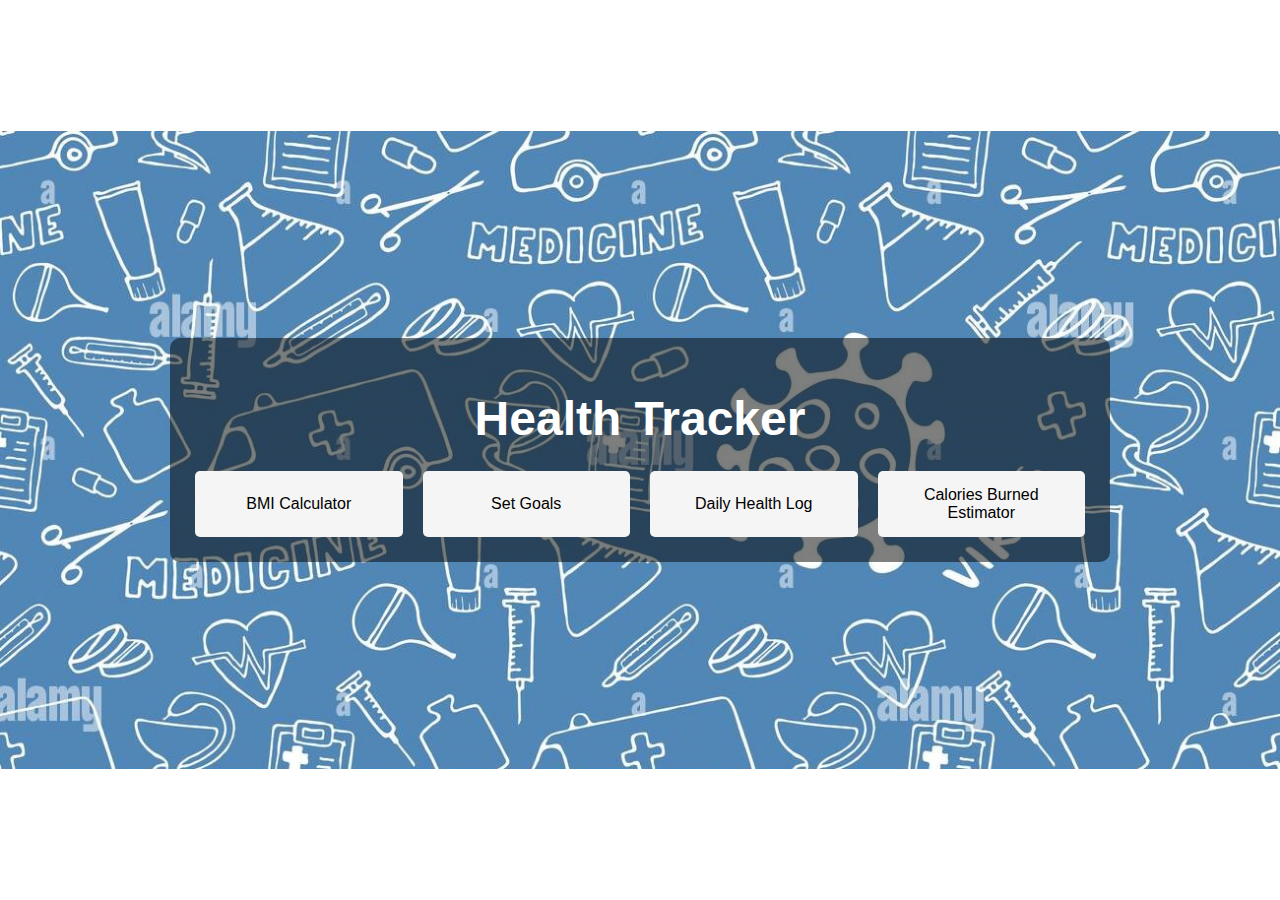
==== index.html @ 8e8564f7 "Add files via upload" ====
<!DOCTYPE html>
<html lang="en">
<head>
  <meta charset="UTF-8">
  <meta name="viewport" content="width=device-width, initial-scale=1.0">
  <title>Health Tracker - Main Menu</title>
  <link rel="stylesheet" href="style.css">
</head>
<body>
  <div class="container">
    <h1 class="heading">Health Tracker</h1>
    <div class="button-container">
      <button onclick="window.location.href='bmi.html'">BMI Calculator</button>
      <button onclick="window.location.href='goals.html'">Set Goals</button>
      <button onclick="window.location.href='health-log.html'">Daily Health Log</button>
      <button onclick="window.location.href='calories-burned.html'">Calories Burned Estimator</button>
    </div>
  </div>
</body>
</html>
---- style.css ----
/* Basic styles for layout */
body {
  font-family: Arial, sans-serif;
  margin: 0;
  height: 100vh; /* Ensures the background covers the entire height of the viewport */
  background-image: url('health.jpg'); /* Add your image path here */
  background-size: 100%; /* Zoom out the background image */
  background-position: center center; /* Centers the background image */
  background-repeat: no-repeat; /* Ensures the image doesn't repeat */
  display: flex;
  justify-content: center;
  align-items: center;
  flex-direction: column;
  color: black; /* Default text color is white for the page */
}

.container {
  text-align: center;
  width: 100%;
  max-width: 900px; /* Limits the container's width */
  padding: 20px;
  background-color: rgba(0, 0, 0, 0.5); /* Semi-transparent background to make content readable */
  border-radius: 10px;
}

.heading {
  font-size: 3rem; /* Larger font size for the heading */
  margin-bottom: 20px; /* Space below the heading */
  color: white; /* Keep the heading color white */
}

.button-container {
  display: flex;
  justify-content: space-between; /* Distribute buttons evenly */
  gap: 10px;
  flex-wrap: wrap; /* Allow wrapping for smaller screens */
}

button {
  padding: 15px;
  margin: 5px;
  font-size: 16px;
  border: none;
  background-color: #f5f5f5; /* Dark blue background for buttons */
  color: black; /* Button text color remains white */
  border-radius: 5px;
  cursor: pointer;
  flex: 1;
  min-width: 150px; /* Ensure buttons are large enough */
}

button:hover {
  background-color: #002244; /* Darker blue when hovered */
}
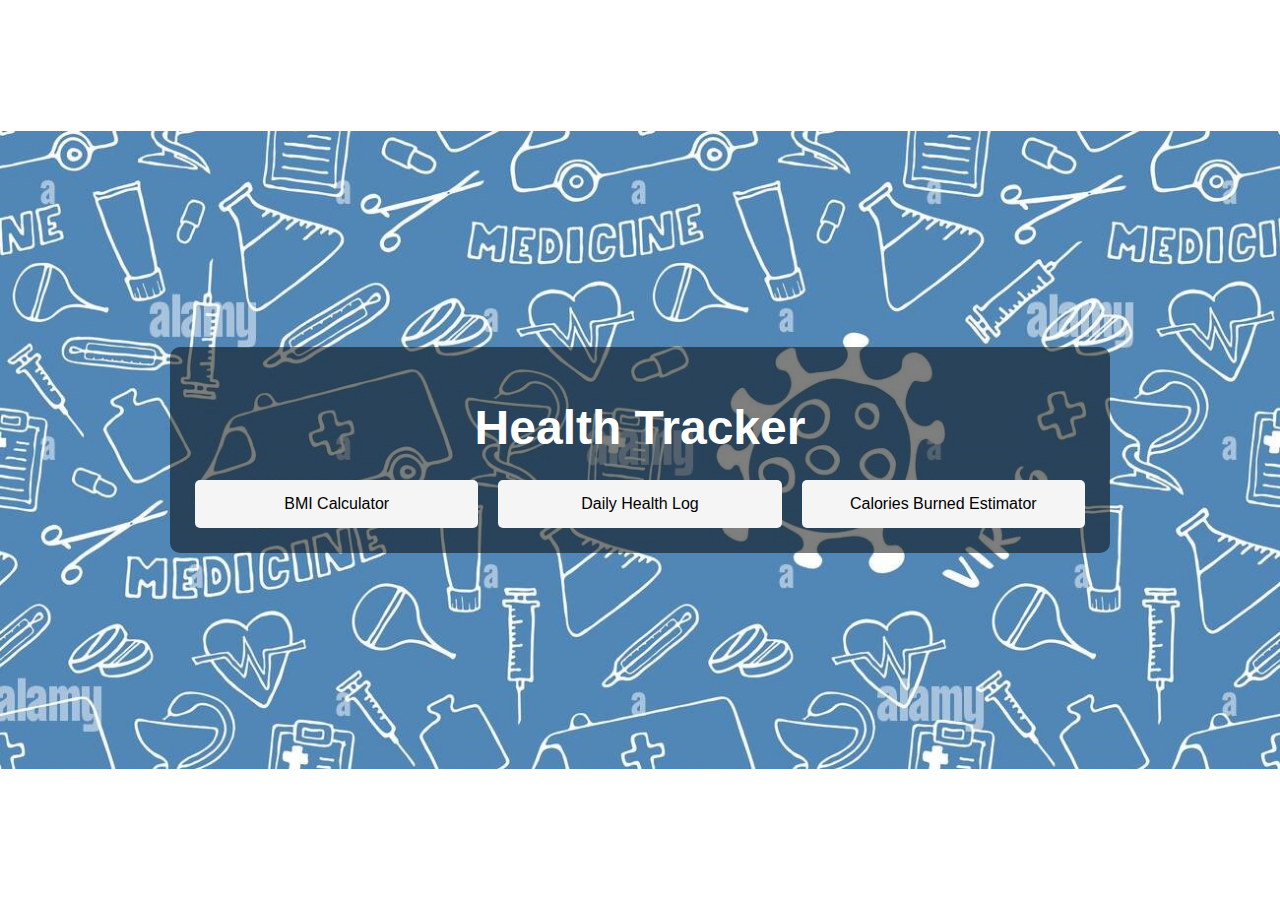
==== commit b87d16e8: "Update index.html" ====
--- a/index.html
+++ b/index.html
@@ -11,7 +11,6 @@
     <h1 class="heading">Health Tracker</h1>
     <div class="button-container">
       <button onclick="window.location.href='bmi.html'">BMI Calculator</button>
-      <button onclick="window.location.href='goals.html'">Set Goals</button>
       <button onclick="window.location.href='health-log.html'">Daily Health Log</button>
       <button onclick="window.location.href='calories-burned.html'">Calories Burned Estimator</button>
     </div>
